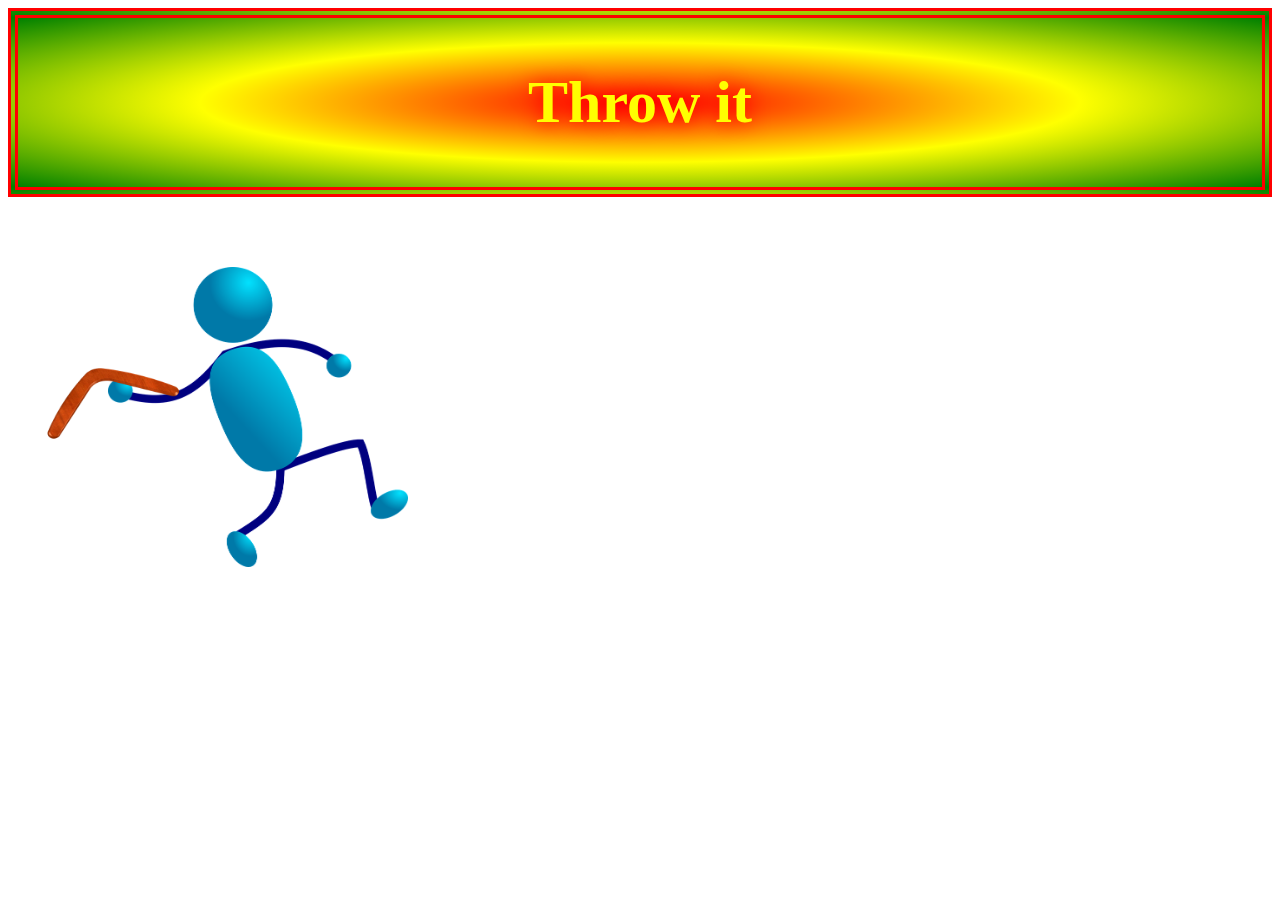
==== code.html @ a73cec65 "changed to code.html" ====
<!DOCTYPE html>
<html>
<head>
  <meta charset="utf-8">
  <meta name="viewport" content="width=device-width">
  <title>css-project</title>
  <link rel="stylesheet" href="style.css" type="text/css">
</head>
<body>
  
  <header>
    <h1>Throw it</h1>
  </header>

  <!--<div class="person">-->
  <!--<img src="person.png" alt="Person" width="300" height="300">-->
  <!--</div>-->

  <div class="boomerang">
  <img src="boomerang.png" alt="boomerang" width="200" height="100">
  </div>

<div class="person">
  <img src="person.png" alt="Person" width="300" height="300">
  </div> 
</body>
</html>
---- style.css ----
/* 1+ css3 background or border property[ies]*/
/* 1+ gradient (linear and/or radial)*/
/* 1+ shadow (box or text)*/
/* 1+ transform (2D or 3D)*/
/*1+ transition*/
/* 1+ animation*/


header {
  padding: 60px;
  text-align: center;
  background-color: blue;
  color: yellow;
  font-size: 30px;
  text-shadow: 0 0 20px red;
  padding: 10px 0px;
  border-style: double;
  border-width: 10px;
  border-color: red;
  background-image: radial-gradient(red, yellow, green);

}

h1:hover {
    animation-name: spin;
    animation-duration: 3s;
}
@keyframes spin {
  100% {transform: rotate(360deg);}
}

.person {
    /*transform: rotateY(180deg);*/
    margin: 70px 0px 0px 100px;
    float: left; /*makes it stay in one place*/
}

.person { /*will make it into hover another time*/
    animation-name: throw;
    animation-duration: 4s;
    transition: transform 3s;
}

@keyframes throw {
  0%   {transform: rotateZ(0deg);}
  25%  {transform: rotateZ(60deg);}
  50%  {transform: rotateZ(60deg);}
  100% {transform: rotateZ(0deg);}
}

.boomerang {
    /*margin: 150px 400px 40px -20px;*/
    position: absolute;
    top: 350px;
    /*height: ;*/
    /*float: left;*/
    /*animation-name: move;*/
    /*animation-duration: 6s;*/
}

.boomerang { /*was goint to be used for hover but ran into issues*/
    animation-name: move;
    animation-duration: 4s;
    transition: transform 4s; /*make boomerang move more smoothly*/
}

@keyframes move {/*how it is thrown*/
  0%   {transform: rotate(1080deg); left:0px; top:350px;}
  25%  {transform: rotate(2160deg); left:80%; top:300px;}
  50%  {transform: rotate(1080deg); left:80%; top:360px;}
  /*75%  {transform: rotate(2160deg); left:100px; top:350px;}*/
  100% {transform: rotate(3240deg); left:0px; top:350px;}
  /*0%   {left:0px; top:0px;}*/
  /*25%  {left:200px; top:-50px;}*/
  /*50%  {left:200px; top:10px;}*/
  /*75%  {left:100px; top:0px;}*/
  /*100% {left:0px; top:0px;}*/
}
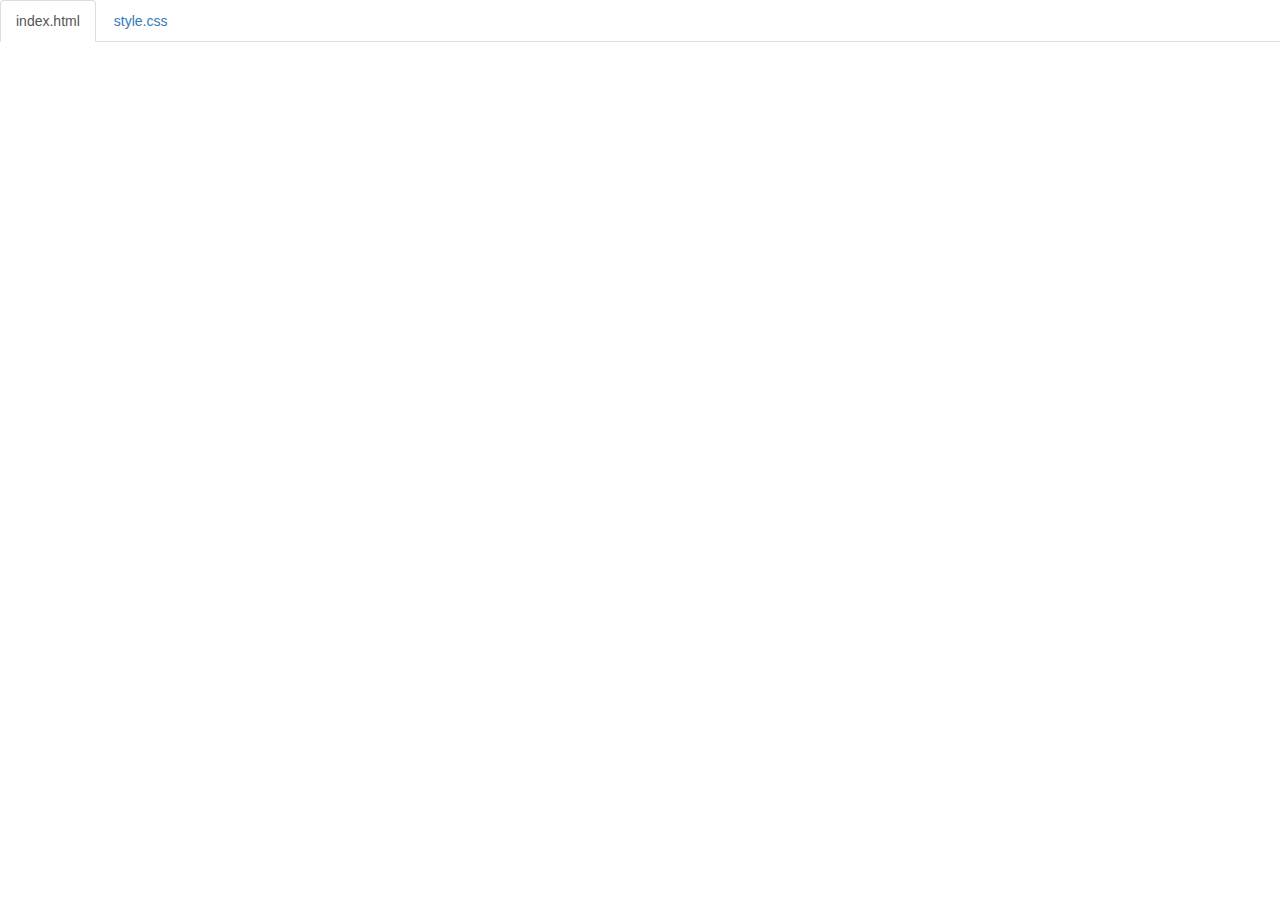
==== commit a4f3b7d4: "code.html" ====
--- a/code.html
+++ b/code.html
@@ -1,27 +1,78 @@
 <!DOCTYPE html>
-<html>
+<html lang="en">
+
 <head>
-  <meta charset="utf-8">
-  <meta name="viewport" content="width=device-width">
-  <title>css-project</title>
-  <link rel="stylesheet" href="style.css" type="text/css">
+    <title>Code</title>
+    <meta charset="utf-8">
+    <meta name="viewport" content="width=device-width, initial-scale=1">
+    <link rel="stylesheet" href="https://maxcdn.bootstrapcdn.com/bootstrap/3.3.6/css/bootstrap.min.css">
+    <script src="https://ajax.googleapis.com/ajax/libs/jquery/1.12.0/jquery.min.js"></script>
+    <script src="https://maxcdn.bootstrapcdn.com/bootstrap/3.3.6/js/bootstrap.min.js"></script>
+    <style>
+        body {
+            padding-top: 50px;
+        }
+        .navbar-fixed-top {
+            background-color: white;
+        }
+    </style>
 </head>
+
 <body>
-  
-  <header>
-    <h1>Throw it</h1>
-  </header>
 
-  <!--<div class="person">-->
-  <!--<img src="person.png" alt="Person" width="300" height="300">-->
-  <!--</div>-->
+<!--
+The section below puts tabs at the top of the page.
+As long as your files are index.html and style.css,
+you don't need to change anything below.
 
-  <div class="boomerang">
-  <img src="boomerang.png" alt="boomerang" width="200" height="100">
-  </div>
+If you have any other files, make sure you follow the structure below.
+-->
 
-<div class="person">
-  <img src="person.png" alt="Person" width="300" height="300">
-  </div> 
+    <div class="container-fluid">
+        <ul class="nav nav-tabs navbar-fixed-top">
+            <li class="active"><a href="#index">index.html</a></li>
+            <li><a href="#style">style.css</a></li>
+        </ul>
+
+<!-- 
+URL structure:
+https://gist-it.appspot.com/github/OWNERSUSERNAME/REPONAME/raw/master/FILEPATH?footer=0
+
+DIRECTIONS:
+1. Copy the URL above
+2. Paste it both places where you see URL below, i.e. script src="URL"
+3. Replace the CAPITALIZED info with your info.
+
+EXAMPLE: 
+https://gist-it.appspot.com/github/bmuellerhstat/website-portfolio-example/raw/master/index.html?footer=0
+-->
+        <div class="tab-content">
+            <div id="index" class="tab-pane fade in active">
+                <script src="URL"></script>
+            </div>
+            <div id="style" class="tab-pane fade">
+                <script src="URL"></script>
+            </div>
+        </div>
+    </div>
+
+    <script>
+        $(document).ready(function() {
+            $(".nav-tabs a").click(function() {
+                $(this).tab('show');
+            });
+            $('.nav-tabs a').on('shown.bs.tab', function(event) {
+                var x = $(event.target).text(); // active tab
+                var y = $(event.relatedTarget).text(); // previous tab
+                $(".act span").text(x);
+                $(".prev span").text(y);
+            });
+            
+            // custom code font-size (feel free to change this)
+            $('pre').css('font-size','16px');
+        });
+    </script>
+
 </body>
-</html>
+
+</html>